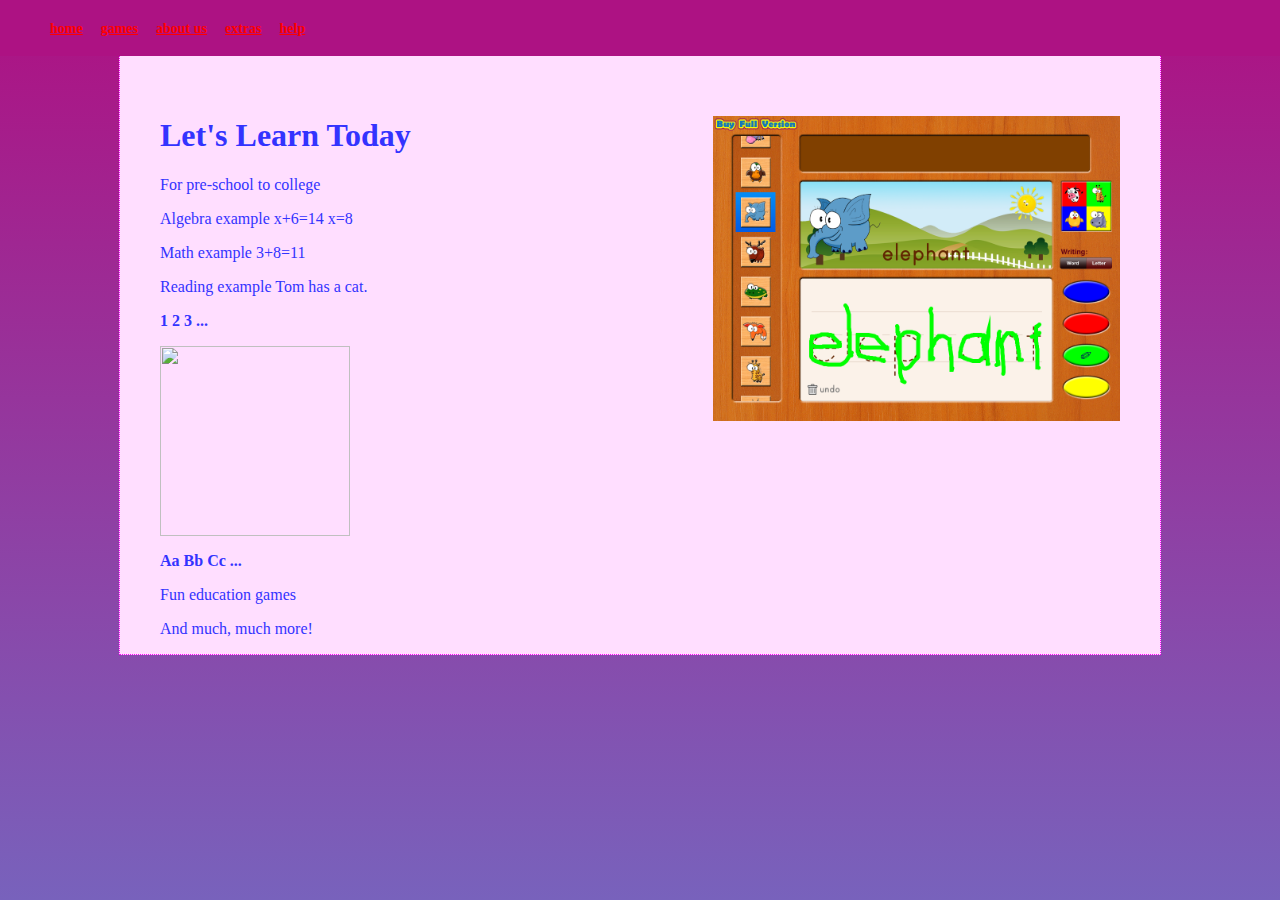
==== index.html @ afc92f97 "Initial Commit" ====
<html>
	<head>
		<title>Let's Learn Today</title>
		<link rel="stylesheet" type="text/css" href="css/styles.css" />
	</head>
	<body>
		<div id="menu">
			<ul>
				<li><a href="index.html">home</a></li>
				<li><a  href="games.html">games</a></li>
				<li><a href="about.html">about us</a></li>
				<li><a href="/">extras</a></li> 
                <li><a href="/">help</a></li>
			</ul>
		</div>
		<div id="container">
			<div id="leftcontent" class="content">
				<h1>Let's Learn Today</h1>
				<p>For pre-school to college</p>
				<p>Algebra example x+6=14  x=8</p>
				<p>Math example 3+8=11</p>
				<p>Reading example Tom has a cat.	</p>
				<p><strong>1 2 3 ...</strong> </p>      
					<img src="images/dogmath.jpg" id="DogMath" />
				<p><strong>Aa Bb Cc ...</strong></p>
				<p>Fun education games</p>
				<p>And much, much more!</p>
			</div>
			<div id="rightcontent" class="content">
				<img src="images/educationalelephant.png" style="height:305px; margin-top:20px;" id="Educational Elephant" />
               

		     </div>
			<div style="clear:both;" />
		</div>	        
		</body>
	</html>
---- css/styles.css ----
body {
	background: #cb60b3; /* Old browsers */
	background: -moz-linear-gradient(top, #cb60b3 0%, #ad1283 1%, #7862bc 100%); /* FF3.6+ */
	background: -webkit-gradient(linear, left top, left bottom, color-stop(0%,#cb60b3), color-stop(1%,#ad1283), color-stop(100%,#7862bc)); /* Chrome,Safari4+ */
	background: -webkit-linear-gradient(top, #cb60b3 0%,#ad1283 1%,#7862bc 100%); /* Chrome10+,Safari5.1+ */
	background: -o-linear-gradient(top, #cb60b3 0%,#ad1283 1%,#7862bc 100%); /* Opera 11.10+ */
	background: -ms-linear-gradient(top, #cb60b3 0%,#ad1283 1%,#7862bc 100%); /* IE10+ */
	background: linear-gradient(to bottom, #cb60b3 0%,#ad1283 1%,#7862bc 100%); /* W3C */
	filter: progid:DXImageTransform.Microsoft.gradient( startColorstr='#cb60b3', endColorstr='#7862bc',GradientType=0 ); /* IE6-9 */
	
	height:100%;
	margin:0;
	padding:0;
}

a {
	color:magenta;
}
	a:visited {
		color:magenta;
	}
	a:hover {
		color:yellow;
	}

h1 {
	color:#3333FF; 
}

#container {
	width:75%;
	margin:0 auto;
	background:#FFDEFF;
	border:1px dotted #FF00FF;
	border-top:none;
	padding:40px;
	padding-bottom: 0;
	clear:both;
}


#menu {
	width:100%;
	background-color:#ad1283;
	margin:0;
	padding:3px;
}
#menu ul {
	list-style:none;

}
	#menu ul li {
		display:inline;
		padding:2px 7px;
		font-size:14px;
		font-weight:600;
	}

	#menu ul li a {
		color: red;
	}

#content, .content {
	color:#3333FF; 
}

#leftcontent {
	float:left;
	width:45%;
}
#rightcontent {
	float:right;
}

#dogmath {
	width:190px;
#





}
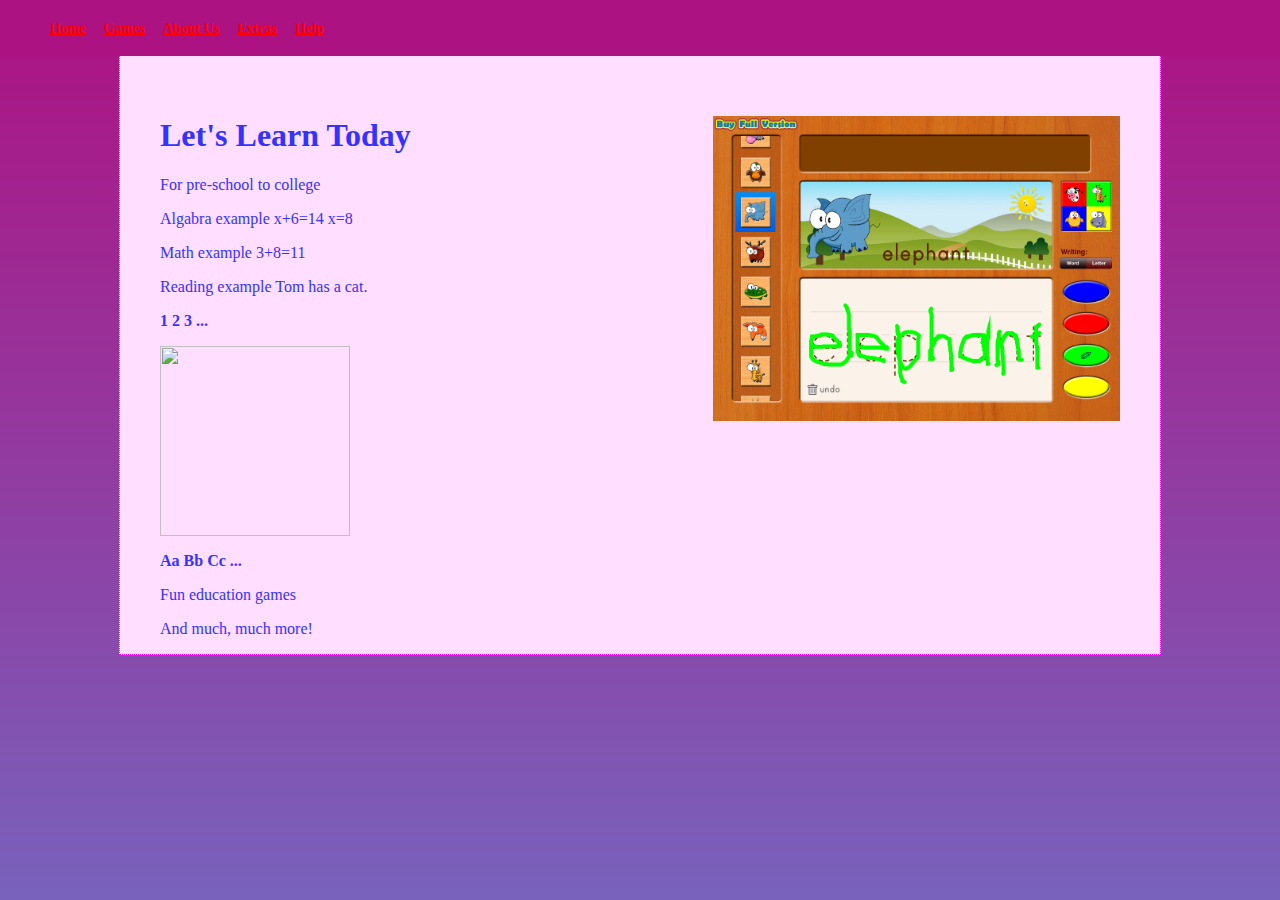
==== commit 1e121d62: "changed things" ====
--- a/index.html
+++ b/index.html
@@ -2,22 +2,23 @@
 	<head>
 		<title>Let's Learn Today</title>
 		<link rel="stylesheet" type="text/css" href="css/styles.css" />
+		<script src="//ajax.googleapis.com/ajax/libs/jquery/1.11.1/jquery.min.js"></script>
 	</head>
 	<body>
 		<div id="menu">
 			<ul>
-				<li><a href="index.html">home</a></li>
-				<li><a  href="games.html">games</a></li>
-				<li><a href="about.html">about us</a></li>
-				<li><a href="/">extras</a></li> 
-                <li><a href="/">help</a></li>
+				<li><a href="index.html">Home</a></li>
+				<li><a  href="games.html">Games</a></li>
+				<li><a href="about.html">About Us</a></li>
+				<li><a href="/">Extras</a></li> 
+                <li><a href="/">Help</a></li>
 			</ul>
 		</div>
 		<div id="container">
 			<div id="leftcontent" class="content">
 				<h1>Let's Learn Today</h1>
 				<p>For pre-school to college</p>
-				<p>Algebra example x+6=14  x=8</p>
+				<p>Algabra example x+6=14  x=8</p>
 				<p>Math example 3+8=11</p>
 				<p>Reading example Tom has a cat.	</p>
 				<p><strong>1 2 3 ...</strong> </p>      
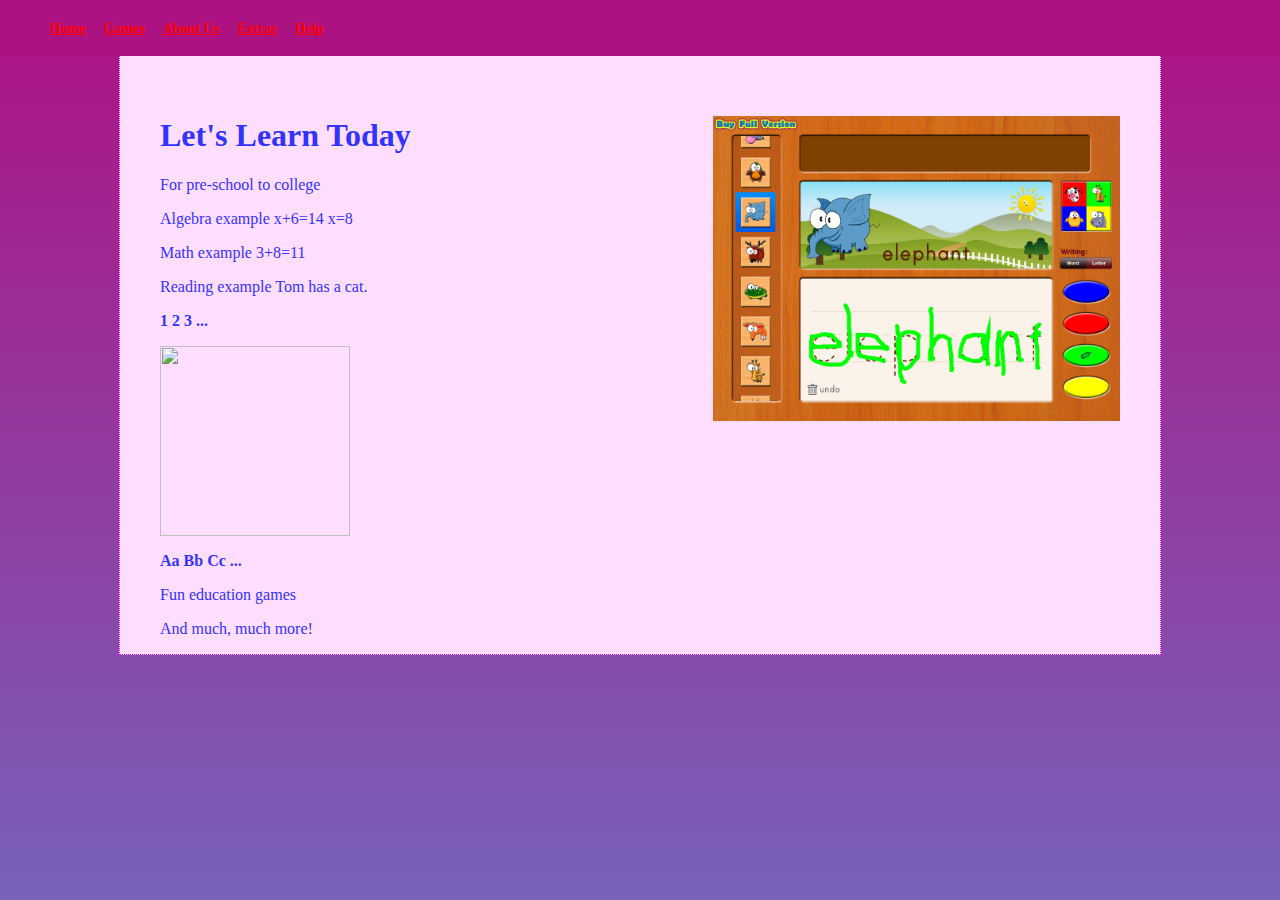
==== commit 67183162: "changed a letter" ====
--- a/index.html
+++ b/index.html
@@ -18,7 +18,7 @@
 			<div id="leftcontent" class="content">
 				<h1>Let's Learn Today</h1>
 				<p>For pre-school to college</p>
-				<p>Algabra example x+6=14  x=8</p>
+				<p>Algebra example x+6=14  x=8</p>
 				<p>Math example 3+8=11</p>
 				<p>Reading example Tom has a cat.	</p>
 				<p><strong>1 2 3 ...</strong> </p>      
